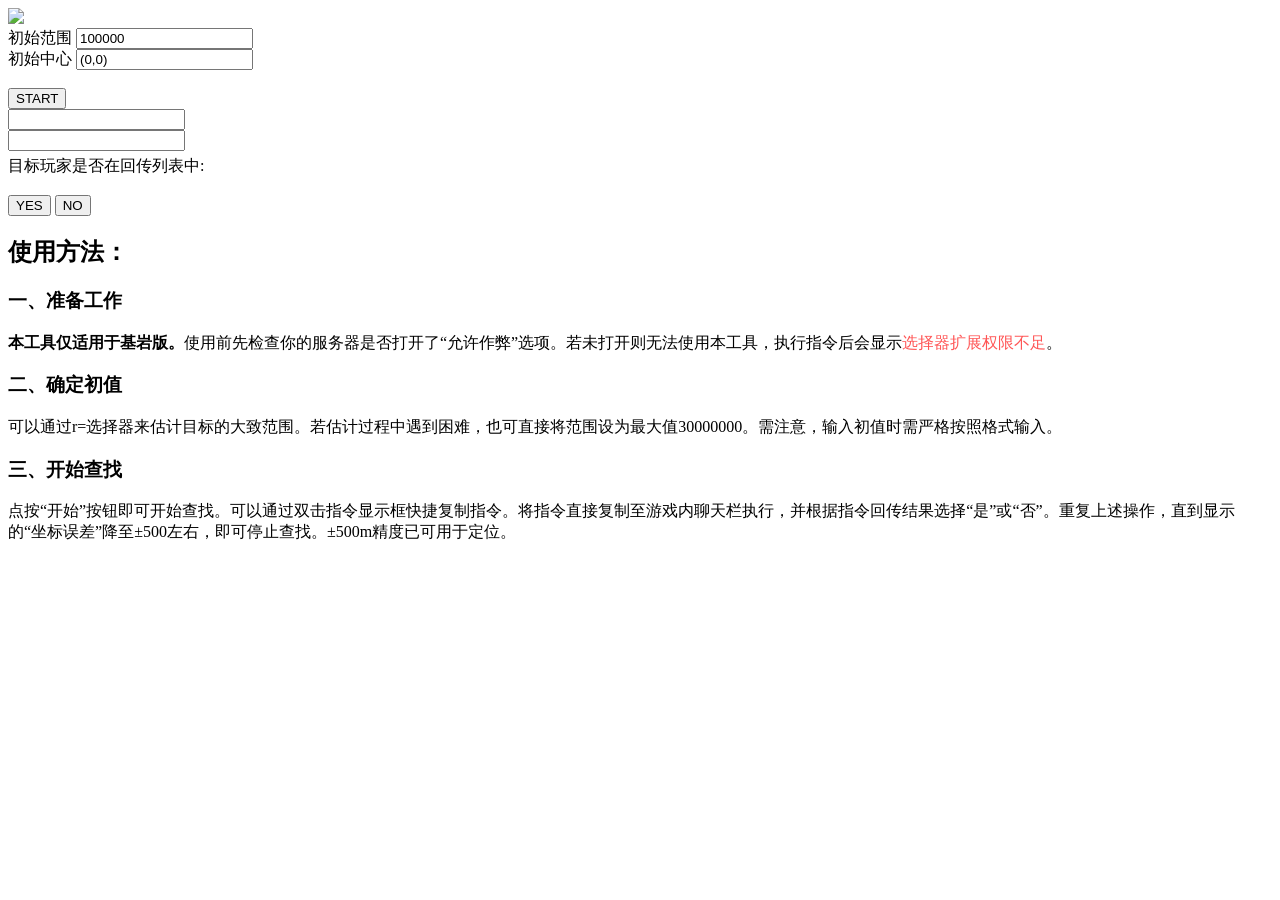
==== pages/MCPlayerFinder-v1.3/main.html @ 181e839a "Update and rename main.html to main.html" ====
<!DOCTYPE html>
<html>
 <head>
  <meta name="viewport" 
   content="width=device-width, 
   initial-scale=1.0, 
   maximum-scale=1.0,
   minimum-scale=1.0, 
   user-scalable=no">
  <title>MCPF v1.3</title>
  <meta charset="utf-8">
  <link rel="stylesheet" href="./css/app.css" />
 </head>

 <body>
 
 <div class="content">
 <div class="header">
   <img class="logo" src="./img/MCPF-logo.png"></img>
 </div>
 <div class="main">
  <div class="main-content">
   <div class="settings insideBorder1">
    <label for="initRange" class="label1">初始范围</label>
    <input type="text" class="textBox1" id="initRange" value="100000">
    <br>
    <label for="initPos"  class="label1">初始中心</label>
    <input type="text" class="textBox1" id="initPos" value="(0,0)">
   </div>
   <br>
    <div class="ui insideBorder1">
    <button id="ctrl" class="startBtn" onclick="startBtnClick()">START</button>
    <br>
    <input id="monitor" class="result insideBorder1" readonly>
    <br>
    <input id="result" class="result insideBorder1" readonly>
    <br>
    <span style="display:block;margin-top:5px">目标玩家是否在回传列表中:</span>
    <br>
    <div class="oprBox">
     <button onclick="Y()" id="yes" class="oprBtn">YES</button>
     <button onclick="N()" id="no" class="oprBtn">NO</button>
    </div>
   </div>
   <div class="description">
    <h2>使用方法：</h2>
    <h3>一、准备工作</h3>
    <p><span style="font-weight:bold">本工具仅适用于基岩版。</span>使用前先检查你的服务器是否打开了“允许作弊”选项。若未打开则无法使用本工具，执行指令后会显示<span style="color:#ff5555">选择器扩展权限不足</span>。</p>
    <h3>二、确定初值</h3>
    <p>可以通过r=选择器来估计目标的大致范围。若估计过程中遇到困难，也可直接将范围设为最大值30000000。需注意，输入初值时需严格按照格式输入。</p>
    <h3>三、开始查找</h3>
    <p>点按“开始”按钮即可开始查找。可以通过双击指令显示框快捷复制指令。将指令直接复制至游戏内聊天栏执行，并根据指令回传结果选择“是”或“否”。重复上述操作，直到显示的“坐标误差”降至±500左右，即可停止查找。±500m精度已可用于定位。</p>
   </div>
  </div>
  </div>
  </div>
<script src="./js/DreamBreaker-v1.0.js"></script>
<script src="./js/app.js">
</script>
</body>
</html>
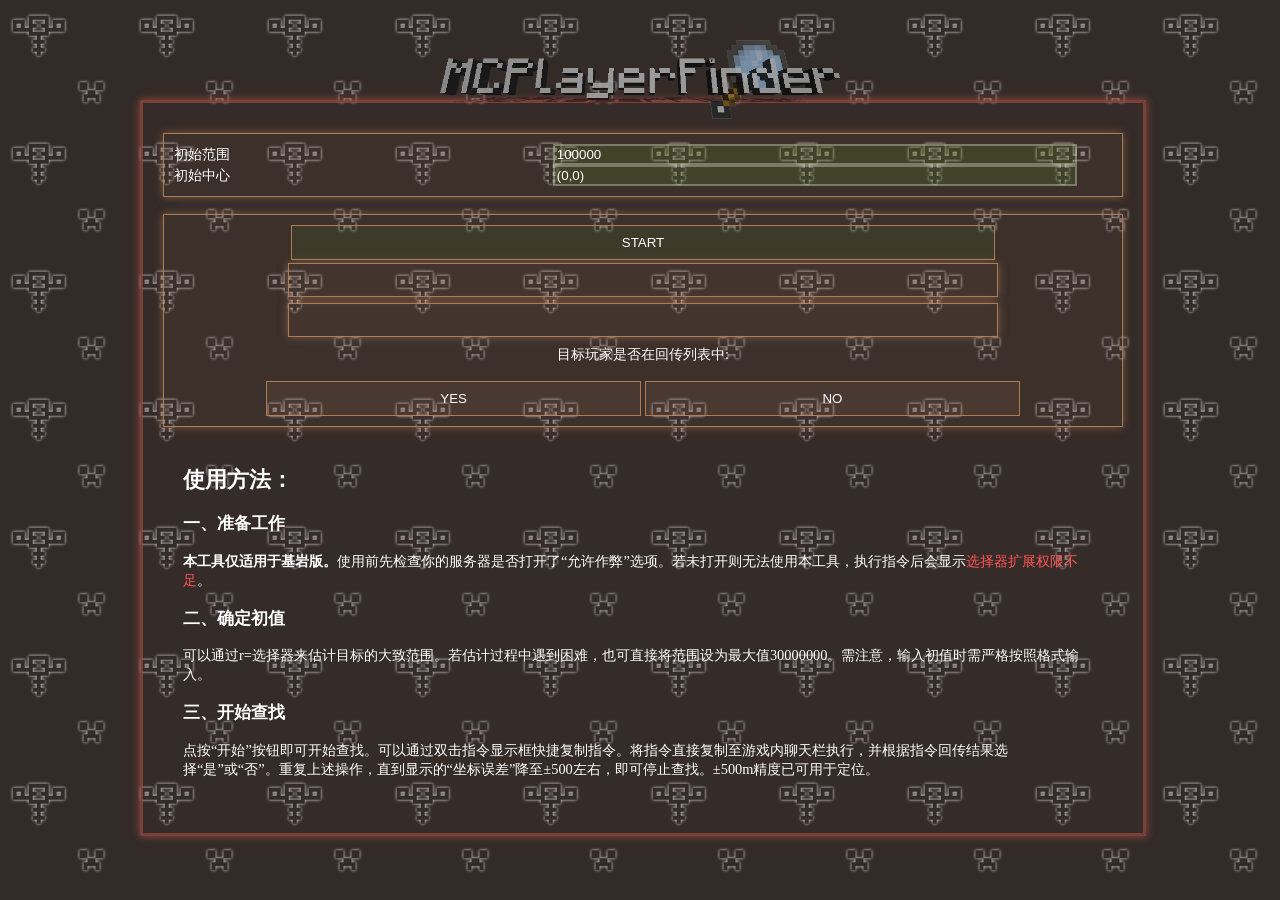
==== commit ef4ce33a: "Add files via upload" ====
--- a/pages/MCPlayerFinder-v1.3/main.html
+++ b/pages/MCPlayerFinder-v1.3/main.html
@@ -58,4 +58,4 @@
 <script src="./js/app.js">
 </script>
 </body>
-</html>
+</html>
--- a/pages/MCPlayerFinder-v1.3/css/app.css
+++ b/pages/MCPlayerFinder-v1.3/css/app.css
@@ -0,0 +1,211 @@
+input {
+  outline: none;
+}
+
+body {
+  text-align: center;
+  background-color: rgb(51, 43, 40);
+  background-image: url('../img/MCPF_bg.png');
+  background-size: 128px;
+  background-repeat: repeat;
+  display: block;
+  height: 100%;
+  margin: 0;
+  padding: 0;
+}
+
+.canvas1 {
+  width: 65%;
+  margin: 10px;
+  border-style: solid;
+  border-width: 1px;
+  border-color: rgba(193, 136, 94, 0.85);
+  box-shadow: 0 0 8px rgba(193, 136, 94, .5);
+  -moz-box-shadow: 0 0 8px rgba(193, 136, 94, .5);
+  -webkit-box-shadow: 0 0 8px rgba(193, 136, 94, .5);
+}
+
+.main {
+  display: block;
+  width: 100%;
+  margin-left: auto;
+  margin-right: auto;
+  text-align: center;
+  background-color: rgba(152, 75, 67, 0.02);
+  border-style: solid;
+  border-width: 1;
+  border-color: rgba(152, 75, 67, 0.7);
+  font-size: 90%;
+  color: white;
+  box-shadow: 0 0 8px rgba(152, 75, 67, .5);
+  -moz-box-shadow: 0 0 8px rgba(152, 75, 67, .5);
+  -webkit-box-shadow: 0 0 8px rgba(152, 75, 67, 3);
+}
+
+.main-content {
+  display: block;
+  margin: 20px 20px 20px 20px;
+  padding: 10px 0px 0px 0px;
+}
+
+.content {
+  min-width: 350px;
+  max-width: 1000px;
+  text-align: center;
+  margin-left: auto;
+  margin-right: auto;
+}
+
+.description {
+  text-align: left;
+  padding: 20px;
+}
+
+.settings {
+  padding: 10px;
+  text-align: left;
+}
+
+.ui {
+  padding: 10px;
+}
+
+.label1 {
+  display: inline-block;
+  width: 40%;
+}
+
+.textBox1 {
+  width: 55%;
+  background-color: rgba(80, 146, 32, 0.2);
+  border-style: solid;
+  border-color: rgba(255, 255, 255, 0.3);
+  border-width: 2px;
+  color: white;
+  transition: background-color 0.6s;
+  -webkit-transition: background-color 0.6s;
+}
+
+.dsblTextBox1 {
+  background-color: rgba(152, 75, 67, 0.2);
+  transition: background-color 0.6s;
+  -webkit-transition: background-color 0.6s;
+}
+
+.startBtn {
+  width: 75%;
+  height: 35px;
+  border-style: solid;
+  border-width: 1px;
+  border-color: rgba(193, 136, 94, 0.85);
+  background-color: rgba(80, 146, 32, 0.1);
+  color: white;
+}
+
+.startBtn:hover {
+  background: rgba(80, 146, 32, 0.3);
+}
+
+.startBtn:active {
+  background: rgba(80, 146, 32, 0.2);
+}
+
+.result {
+  width: 75%;
+  height: 30px;
+  background-color: rgba(80, 146, 32, 0.1);
+  text-align: center;
+  font-size: 1.2em;
+  color: white;
+  margin: 3px;
+}
+
+.header {
+  width: 100%;
+  margin: 0px auto auto auto;
+  height: 100px;
+  position: relative;
+}
+
+.insideBorder1 {
+  border-style: solid;
+  border-width: 1px;
+  background-color: rgba(193, 136, 94, 0.05);
+  border-color: rgba(193, 136, 94, 0.85);
+  box-shadow: 0 0 8px rgba(193, 136, 94, .5);
+  -moz-box-shadow: 0 0 8px rgba(193, 136, 94, .5);
+  -webkit-box-shadow: 0 0 8px rgba(193, 136, 94, .5);
+}
+
+.logo {
+  width: 400px;
+  position: relative;
+  top: 40px;
+}
+
+.logoBox {
+  position: relative;
+}
+
+.oprBox {}
+
+.oprBtn {
+  width: 40%;
+  height: 35px;
+  border-style: solid;
+  border-width: 1px;
+  border-color: rgba(193, 136, 94, 0.85);
+  background-color: rgba(193, 136, 94, 0.1);
+  color: white;
+}
+
+.oprBtn:hover {
+  background: rgba(193, 136, 94, 0.3);
+}
+
+.oprBtn:active {
+  background: rgba(193, 136, 94, 0.2);
+}
+
+@media screen and (max-width: 1010px) {
+  div.content {
+    margin-left: 0;
+  }
+
+  .main {
+    width: 95%;
+  }
+
+  .logo {
+    width: 350px;
+    top: 40px;
+    position: relative;
+  }
+}
+
+@media screen and (max-width: 400px) {
+  .main {
+    width: 90%;
+  }
+
+  .logo {
+    width: 250px;
+    top: 40px;
+    position: relative;
+  }
+}
+
+::selection {
+  background-color: rgba(193, 136, 94, 0.75);
+  color: #000;
+}
+
+::-webkit-selection {
+  background-color: rgba(193, 136, 94, 0.75);
+  color: #000;
+}
+
+::-moz-selection {
+  background-color: rgba(193, 136, 94, 0.75);
+  color: #000;
+}
